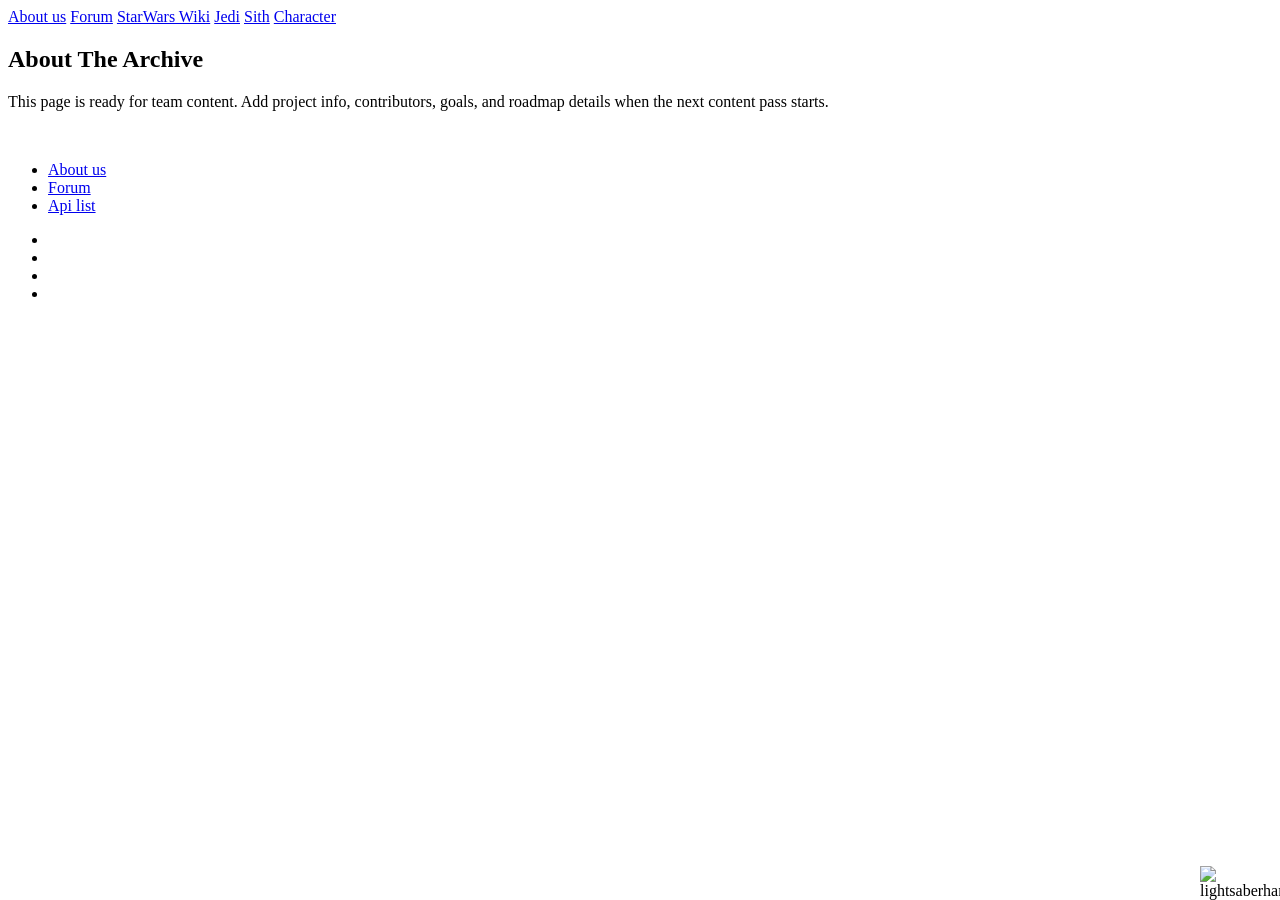
==== src/about.html @ dc3e7856 "footer added to all pages, styling almost done" ====
<!doctype html>
<html lang="en">
  <head>
    <meta charset="UTF-8" />
    <meta name="viewport" content="width=device-width, initial-scale=1.0" />
    <link rel="shortcut icon" href="../img/favicon.ico" type="image/x-icon" />
    <link rel="stylesheet" href="../css/theme.css" />
    <link rel="stylesheet" href="../css/page-shell.css" />
    <link rel="stylesheet" href="../css/lightsaber.css" />
    <script src="../javascript/starbackground.js" defer></script>
    <script src="../javascript/lightsaber.js" defer></script>
    <title>StarWars Wiki | About</title>
  </head>
  <body>
    <div id="stars"></div>
    <div class="noise"></div>
    <div id="saberdiv" class="saber-anchor">
      <div id="lightsaber"></div>
    </div>
    <main class="page">
      <header class="site-header">
        <nav class="site-nav" aria-label="Main navigation">
          <a href="about.html" class="about active">About us</a>
          <a href="forum.html" class="forum">Forum</a>
          <a href="../index.html" class="wiki">StarWars Wiki</a>
          <a href="jedi.html" class="jedi">Jedi</a>
          <a href="Sith.html" class="sith">Sith</a>
          <a href="character-of-the-day.html" class="character">Character</a>
        </nav>
      </header>

      <section class="shell-card">
        <h1>About The Archive</h1>
        <p>
          This page is ready for team content. Add project info, contributors,
          goals, and roadmap details when the next content pass starts.
        </p>
      </section>
    </main>
          <footer class="footerWrapper">
        <div class="footerMarks">
          <img src="img/Jedi-order.png" alt="">
          <img src="img/Imperial-mark.png" alt="">
        </div>
        <ul class="internalLinkWrapper">
          <li>  <a href="src/about.html" class="about">About us</a></li>
          <li>  <a href="src/forum.html" class="forum">Forum</a></li>
          <li>  <a href="src/apilinks.html" class="character">Api list</a></li>
        </ul>
        <ul class="socialLinkWrapper">
          <li><i class="fa-brands fa-tiktok"></i></li>
          <li><i class="fa-brands fa-instagram"></i></li>
          <li><i class="fa-brands fa-facebook"></i></li>
          <li><i class="fa-brands fa-reddit"></i></li>
        </ul>
      </footer>
  </body>
</html>
---- css/lightsaber.css ----
.saber-anchor{
  position: fixed;
  bottom: 0;
  right: 0;
  width: 5rem;
  height: 15rem;
  z-index: 10;
}

#lightsaber{
  position: absolute;
  bottom: 7rem;
  left: 50%;
  transform: translateX(-50%);
  width: 1rem;
  border-top-left-radius: 20px;
  border-top-right-radius: 20px;
  border-bottom-left-radius: 15px;
  border-bottom-right-radius: 15px;
background: #24CE24;
background: -moz-linear-gradient(left, #24CE24 0%, #1FB11F 44%, #24CE24 100%);
background: -webkit-linear-gradient(left, #24CE24 0%, #1FB11F 44%, #24CE24 100%);
background: linear-gradient(to right, #24CE24 0%, #1FB11F 44%, #24CE24 100%);
  z-index: 2;
}
#saberhandle{
  position: absolute;
  bottom: 0;
  right: 0;
  width: 5rem;
  z-index: 1;
}
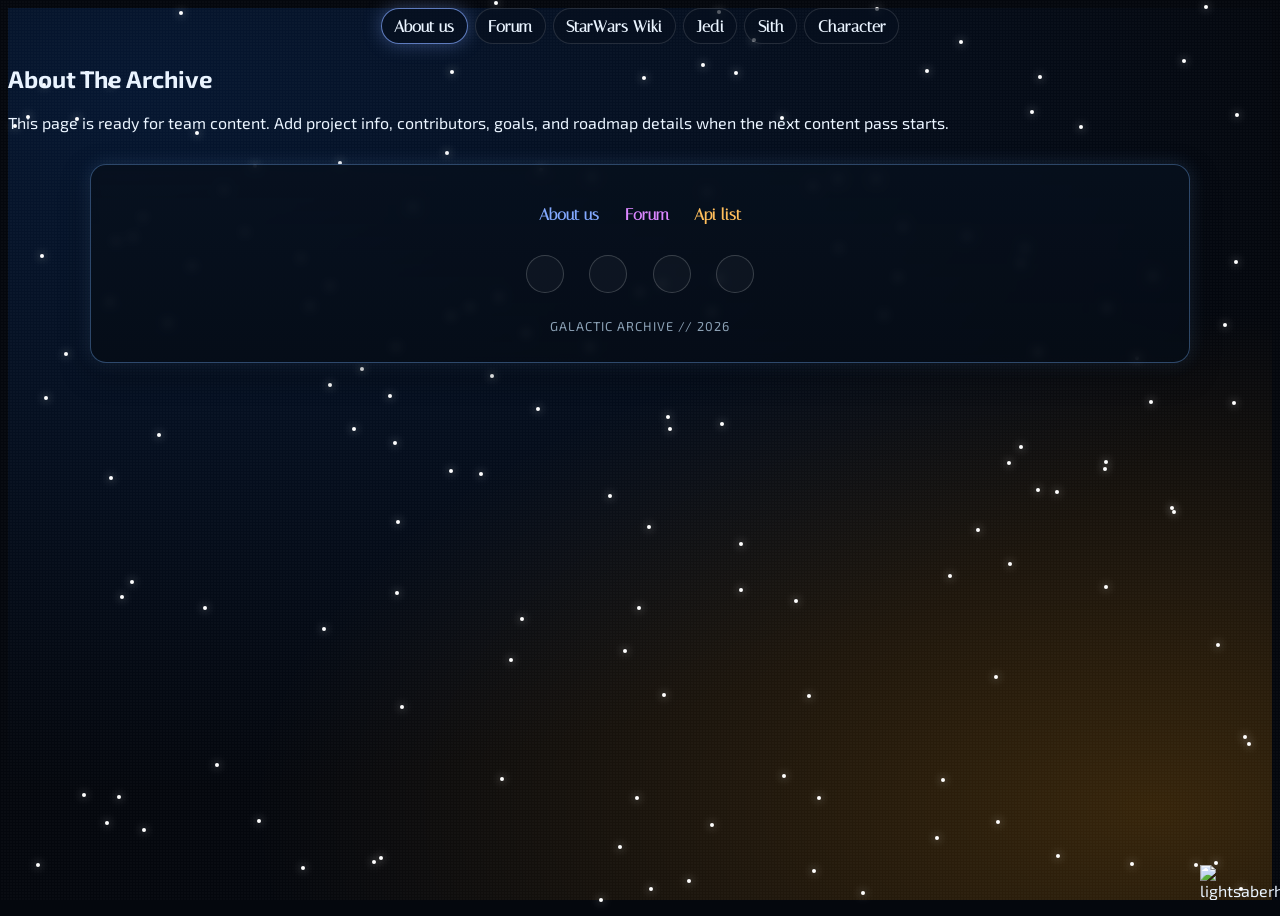
==== commit 769b23bb: "Merge branch 'main' of https://github.com/andi49/Starwars-wiki" ====
--- a/src/about.html
+++ b/src/about.html
@@ -9,6 +9,7 @@
     <link rel="stylesheet" href="../css/lightsaber.css" />
     <script src="../javascript/starbackground.js" defer></script>
     <script src="../javascript/lightsaber.js" defer></script>
+    <script src="https://kit.fontawesome.com/493314404e.js" crossorigin="anonymous"></script>
     <title>StarWars Wiki | About</title>
   </head>
   <body>
@@ -38,10 +39,6 @@
       </section>
     </main>
           <footer class="footerWrapper">
-        <div class="footerMarks">
-          <img src="img/Jedi-order.png" alt="">
-          <img src="img/Imperial-mark.png" alt="">
-        </div>
         <ul class="internalLinkWrapper">
           <li>  <a href="src/about.html" class="about">About us</a></li>
           <li>  <a href="src/forum.html" class="forum">Forum</a></li>
@@ -53,6 +50,7 @@
           <li><i class="fa-brands fa-facebook"></i></li>
           <li><i class="fa-brands fa-reddit"></i></li>
         </ul>
+        <p class="footerMeta">Galactic Archive // 2026</p>
       </footer>
   </body>
 </html>
--- a/css/theme.css
+++ b/css/theme.css
@@ -0,0 +1,296 @@
+@import url('https://fonts.googleapis.com/css2?family=Orbitron:wght@500;700&family=Exo+2:wght@400;600&display=swap');
+@import url('https://fonts.googleapis.com/css2?family=Italiana&display=swap');
+
+:root {
+  --ink: #eaf4ff;
+  --muted: #9bb2c7;
+  --accent: #ffd24d;
+  --accent-strong: #ffae00;
+  --panel: rgba(8, 17, 30, 0.82);
+  --line: rgba(122, 182, 255, 0.35);
+  --nav-about: #83a9ff;
+  --nav-forum: #db87ff;
+  --nav-wiki: #ffea86;
+  --nav-jedi: #92ff8c;
+  --nav-sith: #ff8f8f;
+  --nav-character: #ffbe5c;
+}
+
+* {
+  box-sizing: border-box;
+}
+
+html {
+  background-color: #04070d;
+}
+
+body {
+  min-height: 100vh;
+  color: var(--ink);
+  font-family: 'Exo 2', sans-serif;
+  overflow-x: hidden;
+  position: relative;
+  background:
+    radial-gradient(1200px 700px at 10% 10%, rgba(9, 52, 117, 0.35), transparent),
+    radial-gradient(900px 500px at 90% 90%, rgba(255, 153, 0, 0.2), transparent),
+    #04070d;
+  background-attachment: fixed;
+}
+
+#stars {
+  position: fixed;
+  inset: 0;
+  z-index: 0;
+  pointer-events: none;
+}
+
+.star {
+  position: absolute;
+  width: 4px;
+  height: 4px;
+  background-color: #fff;
+  border-radius: 20px;
+  box-shadow: 0 0 10px rgba(255, 255, 255, 0.75);
+  animation: glowing 2s infinite alternate ease-in-out;
+}
+
+.noise {
+  position: fixed;
+  inset: 0;
+  pointer-events: none;
+  opacity: 0.12;
+  background-image: radial-gradient(circle at 2px 2px, rgba(255, 255, 255, 0.2) 1px, transparent 0);
+  background-size: 3px 3px;
+  z-index: 1;
+}
+
+header,
+main,
+footer,
+.saber-anchor {
+  position: relative;
+  z-index: 2;
+}
+
+.site-nav,
+.nav-links {
+  display: flex;
+  flex-wrap: wrap;
+  justify-content: center;
+  gap: 0.45rem;
+  
+}
+
+.site-nav a,
+.nav-links a {
+  text-decoration: none;
+  color: var(--ink);
+  border: 1px solid rgba(255, 255, 255, 0.12);
+  background: rgba(6, 15, 30, 0.68);
+  padding: 0.48rem 0.78rem;
+  border-radius: 999px;
+  transition: transform 180ms ease, box-shadow 180ms ease, border-color 180ms ease;
+}
+
+.about { color: var(--nav-about);
+  font-family: "Italiana", sans-serif;
+  font-weight: 700;
+  font-style: normal; 
+}
+.forum { color: var(--nav-forum);  
+  font-family: "Italiana", sans-serif;
+  font-weight: 700;
+  font-style: normal;
+}
+.wiki { color: var(--nav-wiki);
+  font-family: "Italiana", sans-serif;
+  font-weight: 700;
+  font-style: normal; 
+}
+.jedi { color: var(--nav-jedi);
+  font-family: "Italiana", sans-serif;
+  font-weight: 700;
+  font-style: normal; 
+}
+.sith { color: var(--nav-sith);
+  font-family: "Italiana", sans-serif;
+  font-weight: 700;
+  font-style: normal;
+}
+.character { color: var(--nav-character);
+  font-family: "Italiana", sans-serif;
+  font-weight: 700;
+  font-style: normal;  
+}
+
+.site-nav a:hover,
+.nav-links a:hover {
+  transform: translateY(-2px);
+}
+
+.about:hover {
+  border-color: rgba(131, 169, 255, 0.7);
+  box-shadow: 0 0 18px rgba(131, 169, 255, 0.35);
+}
+
+.forum:hover {
+  border-color: rgba(219, 135, 255, 0.7);
+  box-shadow: 0 0 18px rgba(219, 135, 255, 0.35);
+}
+
+.wiki:hover {
+  border-color: rgba(255, 234, 134, 0.75);
+  box-shadow: 0 0 18px rgba(255, 234, 134, 0.35);
+}
+
+.jedi:hover {
+  border-color: rgba(146, 255, 140, 0.75);
+  box-shadow: 0 0 18px rgba(146, 255, 140, 0.35);
+}
+
+.sith:hover {
+  border-color: rgba(255, 143, 143, 0.75);
+  box-shadow: 0 0 18px rgba(255, 143, 143, 0.35);
+}
+
+.character:hover {
+  border-color: rgba(255, 190, 92, 0.75);
+  box-shadow: 0 0 18px rgba(255, 190, 92, 0.35);
+}
+
+.site-nav .character.active {
+  border-color: rgba(255, 210, 77, 0.55);
+  box-shadow: 0 0 22px rgba(255, 174, 0, 0.26);
+}
+
+.site-nav .about.active {
+  border-color: rgba(131, 169, 255, 0.7);
+  box-shadow: 0 0 18px rgba(131, 169, 255, 0.35);
+}
+
+.site-nav .forum.active {
+  border-color: rgba(219, 135, 255, 0.7);
+  box-shadow: 0 0 18px rgba(219, 135, 255, 0.35);
+}
+
+
+.site-nav .wiki.active {
+  border-color: rgba(255, 234, 134, 0.75);
+  box-shadow: 0 0 18px rgba(255, 234, 134, 0.35);
+}
+
+.site-nav .jedi.active {
+  border-color: rgba(146, 255, 140, 0.75);
+  box-shadow: 0 0 18px rgba(146, 255, 140, 0.35);
+}
+
+.site-nav .sith.active {
+  border-color: rgba(255, 143, 143, 0.75);
+  box-shadow: 0 0 18px rgba(255, 143, 143, 0.35);
+}
+
+@keyframes glowing {
+  0% {
+    opacity: 0.35;
+    transform: scale(0.8);
+  }
+  100% {
+    opacity: 0.9;
+    transform: scale(1.35);
+  }
+}
+
+
+/* FOOTER */
+
+.footerWrapper,
+footer {
+  width: min(1100px, 92%);
+  margin: 2rem auto 1rem;
+  padding: 1rem 1.2rem;
+  border: 1px solid var(--line);
+  border-radius: 16px;
+  background: linear-gradient(180deg, rgba(7, 16, 29, 0.88), rgba(5, 12, 22, 0.82));
+  box-shadow: 0 10px 30px rgba(0, 0, 0, 0.35), 0 0 18px rgba(122, 182, 255, 0.18);
+  backdrop-filter: blur(5px);
+  justify-content: center;
+  justify-self: center;
+}
+
+.socialLinkWrapper,
+.internalLinkWrapper {
+  display: flex;
+  justify-content: center;
+  align-items: center;
+  gap: clamp(0.8rem, 3vw, 1.6rem);
+  padding: 0.4rem 0;
+}
+
+.socialLinkWrapper {
+  font-size: 1.15rem;
+}
+
+.internalLinkWrapper {
+  flex-wrap: wrap;
+  font-size: 1rem;
+}
+
+.socialLinkWrapper li,
+.internalLinkWrapper li {
+  list-style: none;
+}
+
+.internalLinkWrapper a,
+.socialLinkWrapper a {
+  text-decoration: none;
+}
+
+.socialLinkWrapper li {
+  width: 38px;
+  height: 38px;
+  display: grid;
+  place-items: center;
+  border: 1px solid rgba(255, 255, 255, 0.18);
+  border-radius: 999px;
+  background: rgba(255, 255, 255, 0.03);
+  transition: transform 150ms ease, box-shadow 150ms ease, border-color 150ms ease;
+}
+
+.socialLinkWrapper li:hover {
+  transform: translateY(-2px);
+  border-color: rgba(255, 210, 77, 0.5);
+  box-shadow: 0 0 14px rgba(255, 210, 77, 0.22);
+}
+
+.footerMeta {
+  margin-top: 0.35rem;
+  text-align: center;
+  font-size: 0.8rem;
+  letter-spacing: 0.08em;
+  text-transform: uppercase;
+  color: var(--muted);
+  opacity: 0.9;
+}
+
+@media (max-width: 700px) {
+  .footerWrapper,
+  footer {
+    padding: 0.9rem;
+  }
+}
+
+.fa-tiktok{
+    color: white;
+}
+
+.fa-instagram{
+    color: #833ab4;
+}
+
+.fa-facebook{
+    color: blue;
+}
+
+.fa-reddit{
+    color: orangered;
+}
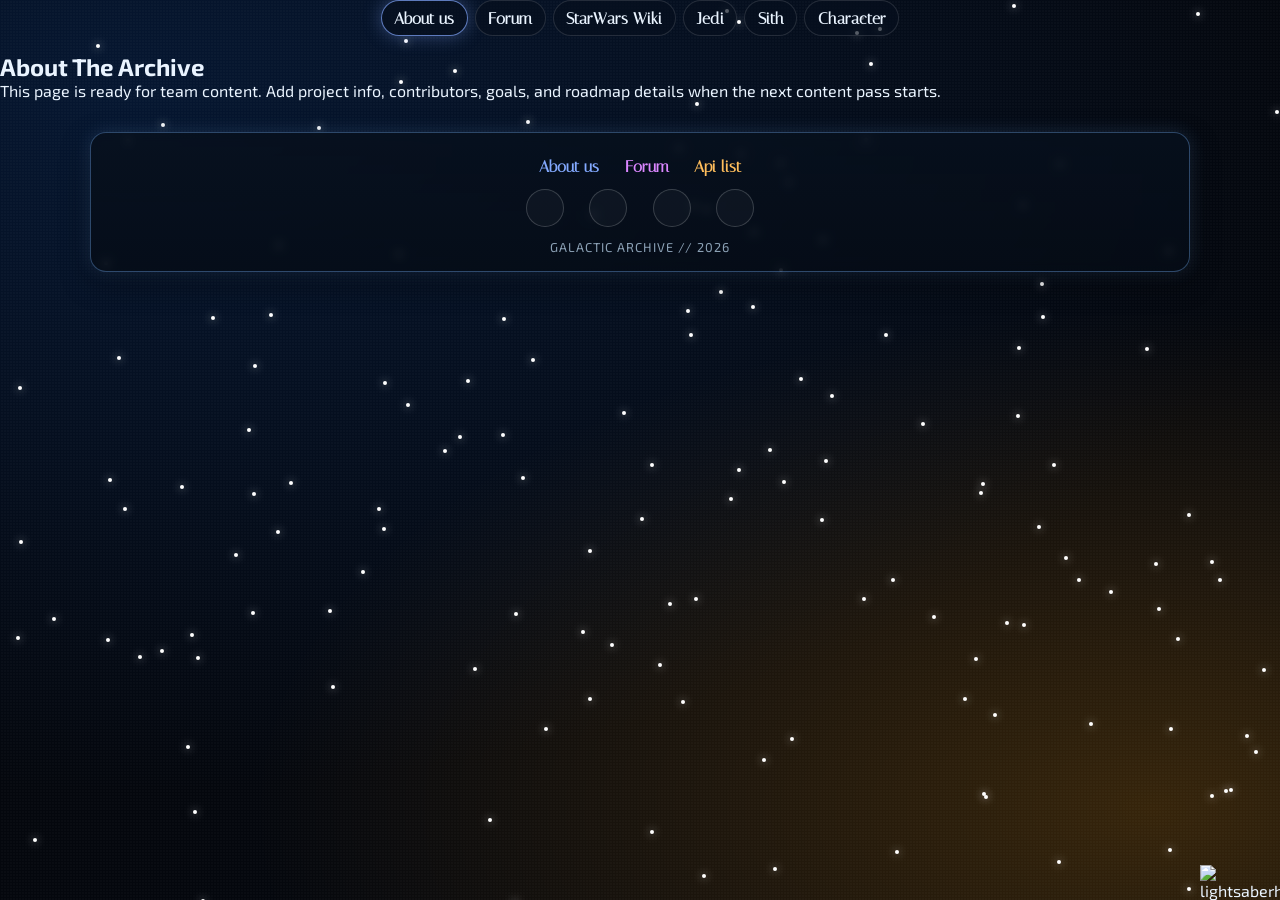
==== commit 3264d5a4: "Försöker fixa starfigher logo" ====
--- a/src/about.html
+++ b/src/about.html
@@ -20,6 +20,9 @@
     </div>
     <main class="page">
       <header class="site-header">
+           <button class="menu-toggle">
+            <img src="../img/starfighter.png" alt="" class="imgStarfighter">
+          </button>
         <nav class="site-nav" aria-label="Main navigation">
           <a href="about.html" class="about active">About us</a>
           <a href="forum.html" class="forum">Forum</a>
@@ -53,4 +56,5 @@
         <p class="footerMeta">Galactic Archive // 2026</p>
       </footer>
   </body>
+  <script type="module" src="../javascript/navbar.js"></script>
 </html>
--- a/css/theme.css
+++ b/css/theme.css
@@ -18,6 +18,8 @@
 
 * {
   box-sizing: border-box;
+  margin: 0;
+  padding: 0;
 }
 
 html {
@@ -25,6 +27,8 @@
 }
 
 body {
+  margin: 0;
+  padding: 0;
   min-height: 100vh;
   color: var(--ink);
   font-family: 'Exo 2', sans-serif;
@@ -53,6 +57,9 @@
   box-shadow: 0 0 10px rgba(255, 255, 255, 0.75);
   animation: glowing 2s infinite alternate ease-in-out;
 }
+.site-header {
+    margin-bottom: 1rem;
+}
 
 .noise {
   position: fixed;
@@ -72,14 +79,59 @@
   z-index: 2;
 }
 
+/* NAVBAR */
 .site-nav,
 .nav-links {
   display: flex;
   flex-wrap: wrap;
   justify-content: center;
   gap: 0.45rem;
+}
+
+.menu-toggle{
+  display: none;
+}
+
+@media (max-width: 800px){
+
+  .menu-toggle{
+    display: block;
+  }
+
+  .site-nav {
+    display: none;
   
-}
+  }
+
+  .site-nav.active {
+   display: flex;
+  flex-direction: column;
+  position: absolute;
+  top: 60px;
+  right: 0;      
+  width: 150px;  
+  text-align: center;
+  gap: 5px;
+background:
+    radial-gradient(1200px 700px at 10% 10%, rgba(9, 52, 117, 0.35), transparent),
+    radial-gradient(900px 500px at 90% 90%, rgba(255, 153, 0, 0.2), transparent),
+    #04070d;
+  }
+
+  .imgStarfighter{
+  display: flex;  
+  position: absolute;
+  right: 0;  
+  transform: rotate(-90deg);
+}
+
+.imgStarfighter.active{
+     transform: rotate(180deg);
+}
+
+
+}
+
 
 .site-nav a,
 .nav-links a {
@@ -277,6 +329,7 @@
   footer {
     padding: 0.9rem;
   }
+
 }
 
 .fa-tiktok{
@@ -293,4 +346,12 @@
 
 .fa-reddit{
     color: orangered;
+}
+
+@view-transition{
+    navigation: auto;   
+}
+::view-transition-group(*):not(site-header){
+  animation: normal;
+  animation-duration: 1s;
 }
--- a/css/lightsaber.css
+++ b/css/lightsaber.css
@@ -8,6 +8,22 @@
 }
 
 #lightsaber{
+  position: absolute;
+  bottom: 7rem;
+  left: 50%;
+  transform: translateX(-50%);
+  width: 1rem;
+  border-top-left-radius: 20px;
+  border-top-right-radius: 20px;
+  border-bottom-left-radius: 15px;
+  border-bottom-right-radius: 15px;
+background: #CE5937;
+/* background: -moz-linear-gradient(left, #CE5937 0%, #954028 50%, #CE5937 100%);
+background: -webkit-linear-gradient(left, #CE5937 0%, #954028 50%, #CE5937 100%);
+background: linear-gradient(to right, #CE5937 0%, #954028 50%, #CE5937 100%); */
+  z-index: 2;
+}
+#sithlightsaber{
   position: absolute;
   bottom: 7rem;
   left: 50%;
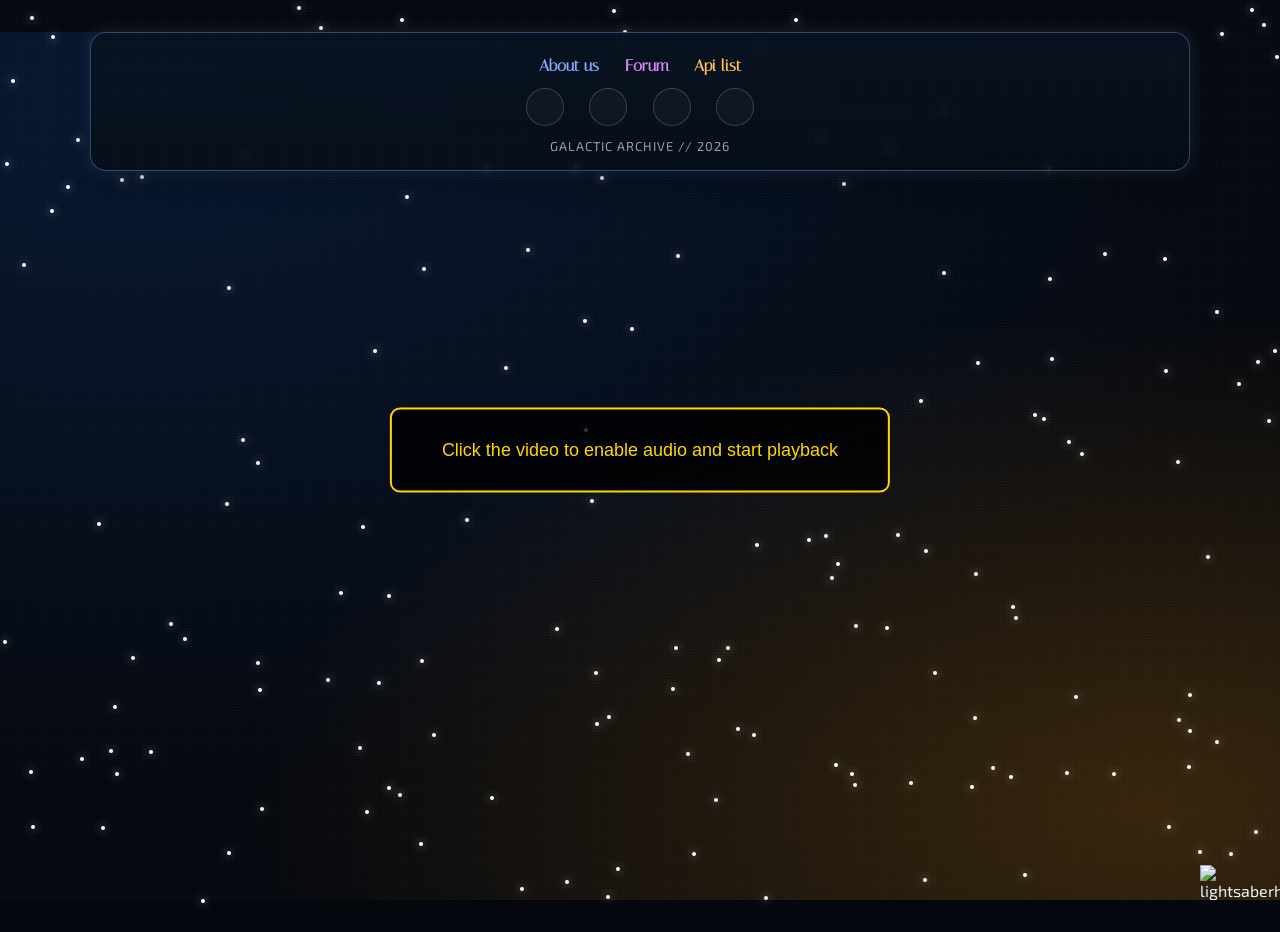
==== commit 0ba5c4b5: "added a intro video to the about me page. Added permission messsage if user needs to enable that" ====
--- a/src/about.html
+++ b/src/about.html
@@ -7,12 +7,15 @@
     <link rel="stylesheet" href="../css/theme.css" />
     <link rel="stylesheet" href="../css/page-shell.css" />
     <link rel="stylesheet" href="../css/lightsaber.css" />
+    <link rel="stylesheet" href="../css/about.css" />
     <script src="../javascript/starbackground.js" defer></script>
     <script src="../javascript/lightsaber.js" defer></script>
+    <script src="../javascript/intro.js" defer></script>
     <script src="https://kit.fontawesome.com/493314404e.js" crossorigin="anonymous"></script>
     <title>StarWars Wiki | About</title>
   </head>
   <body>
+    <video src="../img/Intro.mp4" id="intro" class="hideIntro"></video>
     <div id="stars"></div>
     <div class="noise"></div>
     <div id="saberdiv" class="saber-anchor">
--- a/css/theme.css
+++ b/css/theme.css
@@ -71,17 +71,22 @@
   z-index: 1;
 }
 
+
+
 header,
 main,
 footer,
 .saber-anchor {
   position: relative;
-  z-index: 2;
-}
+  /* z-index: 2; */
+}
+
+
 
 /* NAVBAR */
 .site-nav,
 .nav-links {
+   z-index: 1000;
   display: flex;
   flex-wrap: wrap;
   justify-content: center;
@@ -96,14 +101,21 @@
 
   .menu-toggle{
     display: block;
+    background: none;
+	
+  }
+
+  nav{
+    z-index: 10;
   }
 
   .site-nav {
     display: none;
-  
+    z-index: 100;
   }
 
   .site-nav.active {
+    z-index: 10000;
    display: flex;
   flex-direction: column;
   position: absolute;
@@ -112,7 +124,7 @@
   width: 150px;  
   text-align: center;
   gap: 5px;
-background:
+  background:
     radial-gradient(1200px 700px at 10% 10%, rgba(9, 52, 117, 0.35), transparent),
     radial-gradient(900px 500px at 90% 90%, rgba(255, 153, 0, 0.2), transparent),
     #04070d;
--- a/css/about.css
+++ b/css/about.css
@@ -0,0 +1,67 @@
+
+
+
+/* About page - Intro video styling */
+
+#intro.hideIntro {
+    display: none;
+}
+
+
+.page.hideContent {
+    display: none;
+}
+
+#intro.showIntro {
+    display: block;
+    position: fixed;
+    top: 0;
+    left: 0;
+    width: 100%;
+    height: 100%;
+    z-index: 1000;
+    object-fit: cover;
+    cursor: pointer;
+}
+
+/* Permission message styling */
+.permission-message {
+    position: fixed;
+    top: 50%;
+    left: 50%;
+    transform: translate(-50%, -50%);
+    z-index: 1001;
+    background-color: rgba(0, 0, 0, 0.8);
+    padding: 30px 50px;
+    border: 2px solid #FFD700;
+    border-radius: 10px;
+    color: #FFD700;
+    font-family: 'Arial', sans-serif;
+    font-size: 18px;
+    text-align: center;
+    animation: pulse 2s infinite;
+}
+
+@keyframes pulse {
+    0%, 100% {
+        opacity: 1;
+    }
+    50% {
+        opacity: 0.7;
+    }
+}
+
+/* Fade in animation for content after video */
+@keyframes fadeInContent {
+    from {
+        opacity: 0;
+    }
+
+    to {
+        opacity: 1;
+    }
+}
+
+.page.showContent {
+    animation: fadeInContent 1s ease-in;
+}
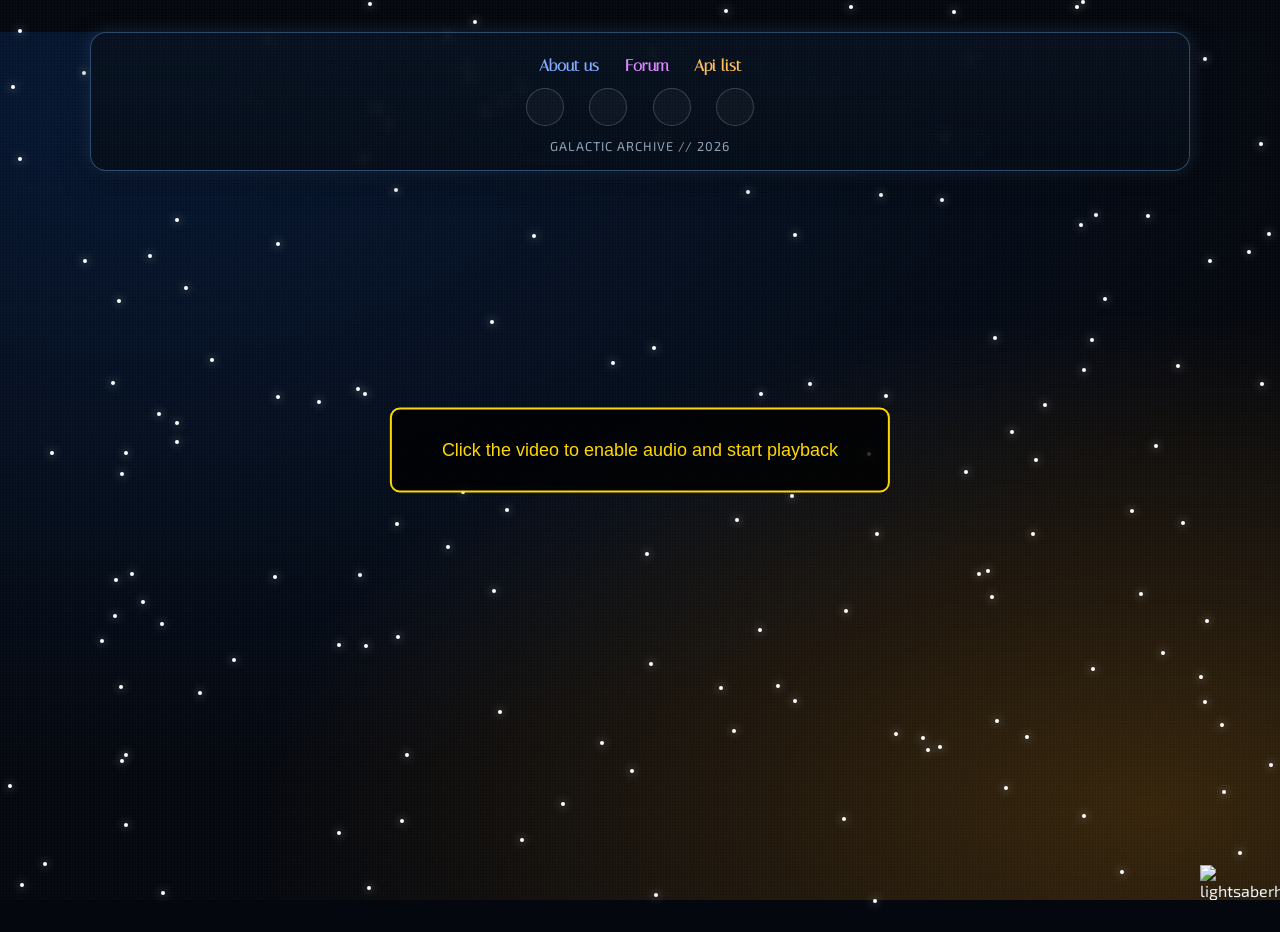
==== commit 8d6cd6e4: "Merge branch 'main' of https://github.com/andi49/Starwars-wiki" ====
--- a/src/about.html
+++ b/src/about.html
@@ -46,9 +46,9 @@
     </main>
           <footer class="footerWrapper">
         <ul class="internalLinkWrapper">
-          <li>  <a href="src/about.html" class="about">About us</a></li>
-          <li>  <a href="src/forum.html" class="forum">Forum</a></li>
-          <li>  <a href="src/apilinks.html" class="character">Api list</a></li>
+          <li>  <a href="../src/about.html" class="about">About us</a></li>
+          <li>  <a href="../src/forum.html" class="forum">Forum</a></li>
+          <li>  <a href="../src/apilinks.html" class="character">Api list</a></li>
         </ul>
         <ul class="socialLinkWrapper">
           <li><i class="fa-brands fa-tiktok"></i></li>
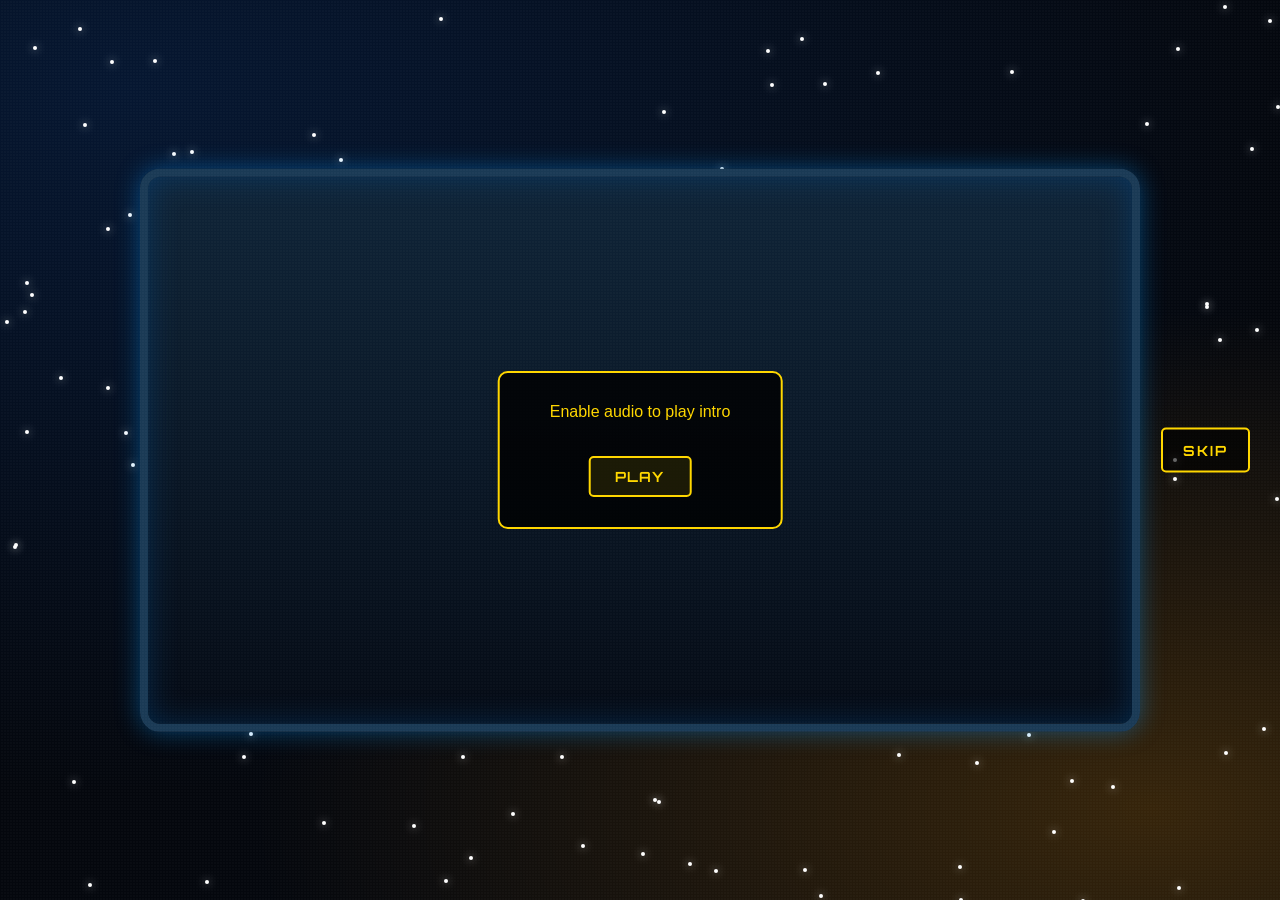
==== commit 1f96d619: "Merge branch 'main' of https://github.com/andi49/Starwars-wiki" ====
--- a/src/about.html
+++ b/src/about.html
@@ -15,15 +15,16 @@
     <title>StarWars Wiki | About</title>
   </head>
   <body>
-    <video src="../img/Intro.mp4" id="intro" class="hideIntro"></video>
-    <div id="stars"></div>
+    <div id="stars">
+      <video src="../img/Intro.mp4" id="intro" class="hideIntro"></video>
+    </div>
     <div class="noise"></div>
     <div id="saberdiv" class="saber-anchor">
       <div id="lightsaber"></div>
     </div>
     <main class="page">
       <header class="site-header">
-           <button class="menu-toggle">
+            <button class="menu-toggle">
             <img src="../img/starfighter.png" alt="" class="imgStarfighter">
           </button>
         <nav class="site-nav" aria-label="Main navigation">
@@ -36,19 +37,77 @@
         </nav>
       </header>
 
-      <section class="shell-card">
-        <h1>About The Archive</h1>
+      <section class="intro-message">
+        <h2>THE GALACTIC ARCHIVES</h2>
         <p>
-          This page is ready for team content. Add project info, contributors,
-          goals, and roadmap details when the next content pass starts.
+          An age of knowledge and discovery unfolds across the vast cosmos. In a time when information has been scattered across forgotten databases and lost databanks, a group of dedicated explorers has undertaken a perilous quest.
+        </p>
+        <p>
+          They have ventured into the shadows of the Empire's own archives, diving deep into corrupted servers and ancient harddrives, piecing together fragments of a grand history. Here at the STAR WARS WIKI, they present to you the fruits of their expedition: THE GALACTIC ARCHIVES.
+        </p>
+      </section>
+
+      <section class="about-project">
+        <h2>About The Project</h2>
+        <p>
+          The Star Wars Wiki is an interactive database that aggregates information from multiple APIs to provide comprehensive data about characters, starships, vehicles, and civilizations across the Star Wars universe. Our mission is to collect, organize, and present this vast wealth of knowledge in an intuitive and visually stunning interface.
+        </p>
+        <p>
+          By combining powerful APIs with modern web technologies, we've created a unified platform where fans and researchers can explore and discover the rich lore of the galaxy.
+        </p>
+      </section>
+
+      <section class="our-team">
+        <h2>Our Team</h2>
+        <div class="team-container">
+          <div class="team-member">
+            <h3>The Archivists</h3>
+            <ul class="member-list">
+              <li><span class="role">Documentarian</span> Davek</li>
+              <li><span class="role">Investigator</span> Izar</li>
+              <li><span class="role">Archivist</span> Andara</li>
+              <li><span class="role">Curator</span> Charis</li>
+            </ul>
+            <p>Four dedicated members working to bring knowledge to the galaxy</p>
+          </div>
+          <div class="team-member expedition">
+            <h3>On Expedition</h3>
+            <ul class="member-list">
+              <li><span class="role">Seeker</span> Selmara</li>
+              <li><span class="role">Discoverer</span> Devan</li>
+              <li><span class="role">Specialist</span> Syde'ar</li>
+            </ul>
+            <p>Three members on classified missions retrieving secret Imperial records. Status: Lost contact (but we're working on it!)</p>
+          </div>
+        </div>
+      </section>
+
+      <section class="our-goals">
+        <h2>Our Goals</h2>
+        <ul class="goals-list">
+          <li>Make knowledge accessible to every soul in the galaxy</li>
+          <li>Aggregate and organize Star Wars data from multiple sources</li>
+          <li>Create an interactive, visually stunning platform</li>
+          <li>Continuously discover and update information about new worlds, species, and civilizations</li>
+          <li>Build a community where fans can share and explore together</li>
+        </ul>
+      </section>
+
+      <section class="contribute">
+        <h2>Help Us Expand The Archives</h2>
+        <p>
+          New places are discovered everyday. If you possess knowledge that could aid this great library of truth, we call upon YOU. Send us your discoveries and help illuminate the vast galaxy.
+        </p>
+        <p>
+          <a href="forum.html" class="cta-link">Send us a message →</a>
         </p>
       </section>
     </main>
           <footer class="footerWrapper">
         <ul class="internalLinkWrapper">
-          <li>  <a href="../src/about.html" class="about">About us</a></li>
-          <li>  <a href="../src/forum.html" class="forum">Forum</a></li>
-          <li>  <a href="../src/apilinks.html" class="character">Api list</a></li>
+          <li>  <a href="about.html" class="about">About us</a></li>
+          <li>  <a href="forum.html" class="forum">Forum</a></li>
+          <li>  <a href="apilinks.html" class="character">Api list</a></li>
         </ul>
         <ul class="socialLinkWrapper">
           <li><i class="fa-brands fa-tiktok"></i></li>
--- a/css/about.css
+++ b/css/about.css
@@ -9,19 +9,52 @@
 
 
 .page.hideContent {
+    display: none;
+}
+
+/* Hide footer when video is playing */
+.page.hideContent ~ .footerWrapper {
+    display: none;
+}
+
+/* Hide lightsaber when video is playing */
+.page.hideContent ~ #saberdiv {
     display: none;
 }
 
 #intro.showIntro {
     display: block;
     position: fixed;
-    top: 0;
-    left: 0;
-    width: 100%;
-    height: 100%;
+    top: 50%;
+    left: 50%;
+    transform: translate(-50%, -50%);
+    width: 90%;
+    max-width: 1000px;
+    height: auto;
+    aspect-ratio: 16 / 9;
     z-index: 1000;
-    object-fit: cover;
+    object-fit: contain;
+    background: linear-gradient(#0f2438, #050b15);
+    border: 8px solid #1a3a55;
+    border-radius: 20px;
+    box-shadow: 0 0 25px rgba(0, 150, 255, 0.4), inset 0 0 30px rgba(0, 80, 150, 0.4);
     cursor: pointer;
+}
+
+/* Slide out animation for video */
+#intro.slideOut {
+    animation: slideOutVideo 0.8s ease-in forwards;
+}
+
+@keyframes slideOutVideo {
+    from {
+        opacity: 1;
+        transform: translate(-50%, -50%) scale(1);
+    }
+    to {
+        opacity: 0;
+        transform: translate(-150%, -50%) scale(0.9);
+    }
 }
 
 /* Permission message styling */
@@ -42,6 +75,36 @@
     animation: pulse 2s infinite;
 }
 
+.permission-message p {
+    margin-bottom: 20px;
+    font-size: 16px;
+}
+
+.permission-play-btn {
+    padding: 10px 25px;
+    background-color: rgba(255, 215, 0, 0.1);
+    border: 2px solid #FFD700;
+    border-radius: 5px;
+    color: #FFD700;
+    font-family: 'Orbitron', sans-serif;
+    font-size: 14px;
+    font-weight: bold;
+    cursor: pointer;
+    transition: all 0.3s ease;
+    letter-spacing: 1px;
+    margin-top: 15px;
+}
+
+.permission-play-btn:hover {
+    background-color: rgba(255, 215, 0, 0.2);
+    box-shadow: 0 0 15px rgba(255, 215, 0, 0.6);
+    transform: scale(1.05);
+}
+
+.permission-play-btn:active {
+    transform: scale(0.95);
+}
+
 @keyframes pulse {
     0%, 100% {
         opacity: 1;
@@ -64,4 +127,334 @@
 
 .page.showContent {
     animation: fadeInContent 1s ease-in;
+}
+
+/* Skip button styling */
+.skip-btn {
+    position: fixed;
+    right: 30px;
+    top: 50%;
+    transform: translateY(-50%);
+    z-index: 1002;
+    padding: 12px 20px;
+    background-color: rgba(0, 0, 0, 0.6);
+    border: 2px solid #FFD700;
+    border-radius: 5px;
+    color: #FFD700;
+    font-family: 'Orbitron', sans-serif;
+    font-size: 14px;
+    font-weight: bold;
+    letter-spacing: 2px;
+    cursor: pointer;
+    opacity: 0;
+    animation: fadeInSkipBtn 0.5s ease-in forwards;
+    animation-delay: 3s;
+    transition: all 0.3s ease;
+}
+
+.skip-btn:hover {
+    background-color: rgba(255, 215, 0, 0.1);
+    box-shadow: 0 0 15px rgba(255, 215, 0, 0.6);
+    transform: translateY(-50%) scale(1.05);
+}
+
+.skip-btn:active {
+    transform: translateY(-50%) scale(0.95);
+}
+
+@keyframes fadeInSkipBtn {
+    from {
+        opacity: 0;
+    }
+    to {
+        opacity: 1;
+    }
+}
+
+/* About page content sections */
+
+.intro-message {
+    background: linear-gradient(135deg, rgba(15, 36, 56, 0.8), rgba(5, 11, 21, 0.8));
+    border: 2px solid rgba(255, 215, 0, 0.3);
+    border-radius: 10px;
+    padding: 40px;
+    margin: 40px 0;
+    box-shadow: 0 0 20px rgba(0, 150, 255, 0.2);
+}
+
+.intro-message h2 {
+    color: #FFD700;
+    font-family: 'Orbitron', sans-serif;
+    font-size: 28px;
+    margin-bottom: 20px;
+    text-align: center;
+    letter-spacing: 3px;
+}
+
+.intro-message p {
+    color: #cce7ff;
+    font-size: 16px;
+    line-height: 1.8;
+    margin-bottom: 15px
+}
+
+.about-project, .our-team, .our-goals, .contribute {
+    margin: 40px 0;
+    padding: 30px;
+    border-radius: 8px;
+    background: rgba(15, 36, 56, 0.5);
+}
+
+.about-project h2, .our-team h2, .our-goals h2, .contribute h2 {
+    color: #FFD700;
+    font-family: 'Orbitron', sans-serif;
+    font-size: 24px;
+    margin-bottom: 20px;
+    letter-spacing: 2px;
+}
+
+.about-project p {
+    color: #cce7ff;
+    font-size: 16px;
+    line-height: 1.8;
+    margin-bottom: 15px;
+}
+
+.team-container {
+    display: grid;
+    grid-template-columns: 1fr 1fr;
+    gap: 20px;
+    margin-top: 20px;
+}
+
+.team-member {
+    background: linear-gradient(135deg, rgba(0, 120, 255, 0.1), rgba(0, 80, 150, 0.1));
+    border: 2px solid rgba(42, 164, 255, 0.4);
+    border-radius: 8px;
+    padding: 20px;
+    text-align: center;
+}
+
+.team-member.expedition {
+    border-color: rgba(255, 215, 0, 0.4);
+    background: linear-gradient(135deg, rgba(255, 215, 0, 0.05), rgba(255, 150, 0, 0.05));
+}
+
+.team-member h3 {
+    color: #2aa4ff;
+    font-family: 'Orbitron', sans-serif;
+    font-size: 18px;
+    margin-bottom: 10px;
+}
+
+.team-member.expedition h3 {
+    color: #FFD700;
+}
+
+.team-member p {
+    color: #cce7ff;
+    font-size: 14px;
+    line-height: 1.6;
+}
+
+.member-list {
+    list-style: none;
+    padding: 15px 0;
+    margin: 15px 0;
+    border-top: 1px solid rgba(255, 215, 0, 0.2);
+    border-bottom: 1px solid rgba(255, 215, 0, 0.2);
+}
+
+.member-list li {
+    color: #cce7ff;
+    font-size: 15px;
+    padding: 8px 0;
+    font-family: 'Space Mono', monospace;
+    letter-spacing: 0.5px;
+}
+
+.member-list .role {
+    color: #FFD700;
+    font-family: 'Orbitron', sans-serif;
+    font-size: 13px;
+    font-weight: bold;
+    letter-spacing: 1px;
+    margin-right: 8px;
+    padding: 2px 8px;
+    background: rgba(255, 215, 0, 0.1);
+    border-radius: 3px;
+}
+
+.team-member.expedition .member-list .role {
+    color: #FFD700;
+    background: rgba(255, 215, 0, 0.15);
+}
+
+.goals-list {
+    list-style: none;
+    padding: 0;
+    color: #cce7ff;
+}
+
+.goals-list li {
+    padding: 12px 0;
+    padding-left: 30px;
+    position: relative;
+    font-size: 16px;
+    line-height: 1.6;
+}
+
+.goals-list li:before {
+    content: "▸";
+    position: absolute;
+    left: 0;
+    color: #FFD700;
+    font-size: 18px;
+}
+
+.contribute {
+    text-align: center;
+    border: 2px solid rgba(255, 215, 0, 0.3);
+}
+
+.contribute p {
+    color: #cce7ff;
+    font-size: 16px;
+    margin-bottom: 15px;
+}
+
+.cta-link {
+    display: inline-block;
+    color: #FFD700;
+    text-decoration: none;
+    font-family: 'Orbitron', sans-serif;
+    font-size: 16px;
+    font-weight: bold;
+    letter-spacing: 1px;
+    padding: 10px 25px;
+    border: 2px solid #FFD700;
+    border-radius: 5px;
+    margin-top: 10px;
+    transition: all 0.3s ease;
+}
+
+.cta-link:hover {
+    background-color: rgba(255, 215, 0, 0.1);
+    box-shadow: 0 0 15px rgba(255, 215, 0, 0.6);
+    transform: scale(1.05);
+}
+
+/* Mobile responsive for about sections */
+@media (max-width: 768px) {
+    .intro-message, .about-project, .our-team, .our-goals, .contribute {
+        padding: 20px;
+        margin: 20px 0;
+    }
+
+    .team-container {
+        grid-template-columns: 1fr;
+    }
+
+    .intro-message h2, .about-project h2, .our-team h2, .our-goals h2, .contribute h2 {
+        font-size: 20px;
+    }
+}
+
+/* Mobile Responsive Design - Video and Controls */
+@media (max-width: 768px) {
+    #intro.showIntro {
+        width: 95%;
+        max-width: none;
+        border-width: 6px;
+    }
+
+    .skip-btn {
+        right: 15px;
+        bottom: 20px;
+        top: auto;
+        transform: translateY(0);
+        padding: 10px 15px;
+        font-size: 12px;
+        animation-delay: 2s;
+    }
+
+    .skip-btn:hover {
+        transform: scale(1.05);
+    }
+
+    .skip-btn:active {
+        transform: scale(0.95);
+    }
+
+    .permission-message {
+        width: 90%;
+        max-width: 500px;
+        padding: 25px 30px;
+        font-size: 16px;
+    }
+
+    .permission-message p {
+        font-size: 14px;
+    }
+
+    .permission-play-btn {
+        padding: 10px 20px;
+        font-size: 13px;
+    }
+}
+
+@media (max-width: 480px) {
+    #intro.showIntro {
+        width: 98%;
+        border-width: 4px;
+    }
+
+    .skip-btn {
+        right: 10px;
+        bottom: 15px;
+        padding: 8px 12px;
+        font-size: 11px;
+    }
+
+    .permission-message {
+        width: 95%;
+        padding: 20px 20px;
+        font-size: 14px;
+    }
+
+    .permission-message p {
+        font-size: 13px;
+        margin-bottom: 15px;
+    }
+
+    .permission-play-btn {
+        padding: 8px 16px;
+        font-size: 12px;
+    }
+}
+    letter-spacing: 2px;
+    cursor: pointer;
+    opacity: 0;
+    animation: fadeInSkipBtn 0.5s ease-in forwards;
+    animation-delay: 3s;
+    transition: all 0.3s ease;
+}
+
+.skip-btn:hover {
+    background-color: rgba(255, 215, 0, 0.1);
+    box-shadow: 0 0 15px rgba(255, 215, 0, 0.6);
+    transform: translateY(-50%) scale(1.05);
+}
+
+.skip-btn:active {
+    transform: translateY(-50%) scale(0.95);
+}
+
+@keyframes fadeInSkipBtn {
+    from {
+        opacity: 0;
+    }
+    to {
+        opacity: 1;
+    }
 }
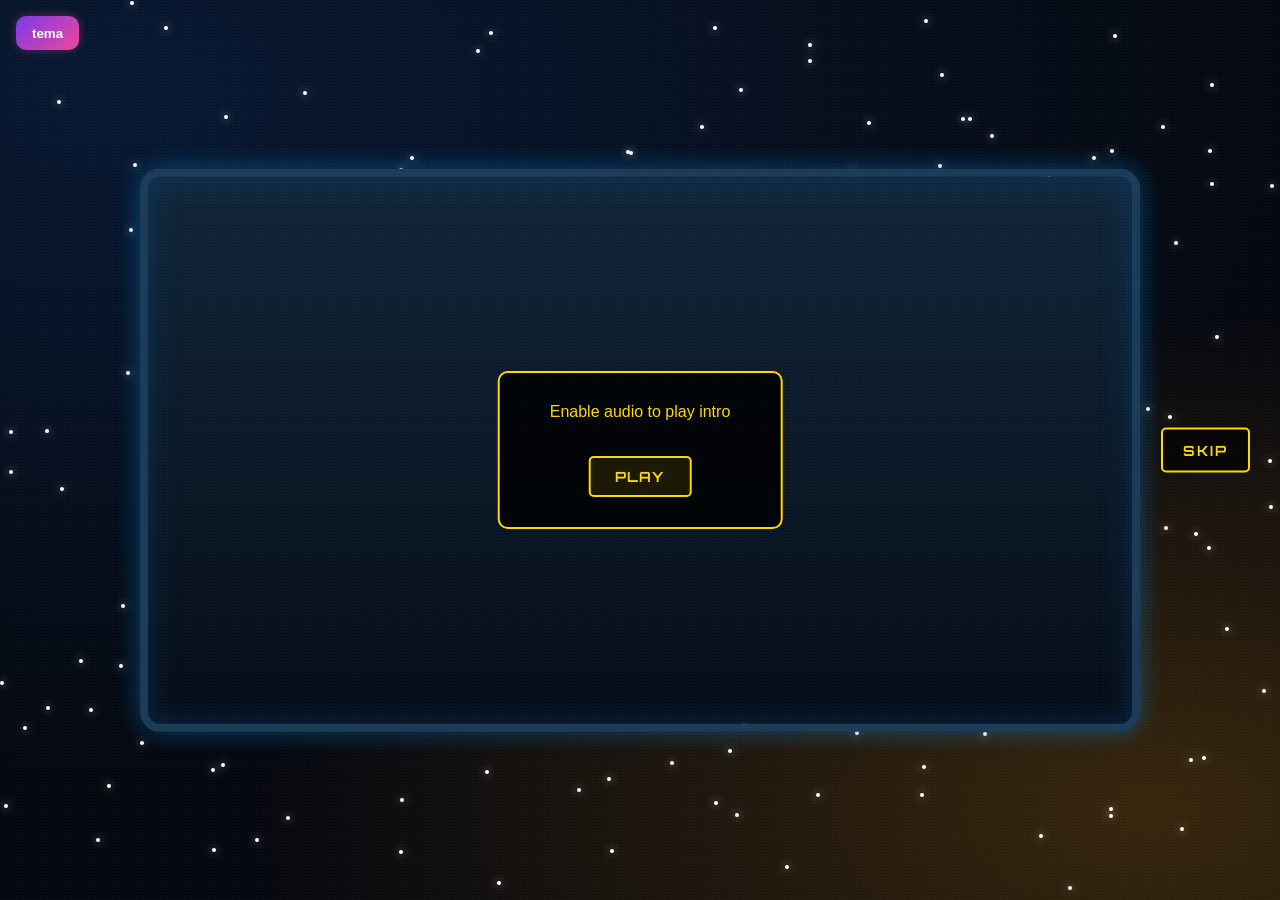
==== commit 203ecd74: "lagt till en tema knapp" ====
--- a/src/about.html
+++ b/src/about.html
@@ -13,9 +13,18 @@
     <script src="../javascript/intro.js" defer></script>
     <script src="https://kit.fontawesome.com/493314404e.js" crossorigin="anonymous"></script>
     <title>StarWars Wiki | About</title>
+    <script src="../javascript/theme-toggle.js" defer></script>
+
   </head>
-  <body>
-    <div id="stars">
+  
+    <body class="darkmode">
+  <button id="themeToggle" class="theme-toggle-btn" type="button">
+    tema
+  </button>
+
+ <div id="stars">
+  <video src="../img/Intro.mp4" id="intro" class="hideIntro"></video>
+</div>
       <video src="../img/Intro.mp4" id="intro" class="hideIntro"></video>
     </div>
     <div class="noise"></div>
--- a/css/theme.css
+++ b/css/theme.css
@@ -22,8 +22,8 @@
   padding: 0;
 }
 
-html {
-  background-color: #04070d;
+html { 
+  background-color: inherit;
 }
 
 body {
@@ -34,13 +34,43 @@
   font-family: 'Exo 2', sans-serif;
   overflow-x: hidden;
   position: relative;
+  background-attachment: fixed;
+}
+body.darkmode {
+  color: var(--ink);
   background:
     radial-gradient(1200px 700px at 10% 10%, rgba(9, 52, 117, 0.35), transparent),
     radial-gradient(900px 500px at 90% 90%, rgba(255, 153, 0, 0.2), transparent),
     #04070d;
   background-attachment: fixed;
 }
-
+/* Darker panels in light mode */
+body.lightmode .hero-section,
+body.lightmode .leftcontent,
+body.lightmode .rightcontent,
+body.lightmode .card,
+body.lightmode .page-shell,
+body.lightmode .contentwrapper > div {
+  background: linear-gradient(
+    135deg,
+    rgba(40, 55, 75, 0.92),
+    rgba(20, 30, 45, 0.92)
+  );
+
+  color: #eaf4ff;
+
+  box-shadow:
+    0 10px 30px rgba(0,0,0,0.15),
+    0 0 20px rgba(46,103,248,0.15);
+}
+body.lightmode {
+  color: #111827;
+  background:
+    radial-gradient(1200px 700px at 10% 10%, rgba(46, 103, 248, 0.18), transparent),
+    radial-gradient(900px 500px at 90% 90%, rgba(255, 208, 77, 0.16), transparent),
+    #e6edf7;
+  background-attachment: fixed;
+}
 #stars {
   position: fixed;
   inset: 0;
@@ -135,12 +165,13 @@
   position: absolute;
   right: 0;  
   transform: rotate(-90deg);
+  transition: transform 0.6s ease-in-out;
 }
 
 .imgStarfighter.active{
+  animation: starfighterFly 1s ease forwards;
      transform: rotate(180deg);
 }
-
 
 }
 
@@ -342,6 +373,8 @@
     padding: 0.9rem;
   }
 
+  
+
 }
 
 .fa-tiktok{
@@ -366,4 +399,138 @@
 ::view-transition-group(*):not(site-header){
   animation: normal;
   animation-duration: 1s;
+}
+/* =========================
+   LIGHT MODE
+========================= */
+
+body.lightmode {
+  color: #111827;
+  background:
+    radial-gradient(1200px 700px at 10% 10%, rgba(46, 103, 248, 0.18), transparent),
+    radial-gradient(900px 500px at 90% 90%, rgba(255, 208, 77, 0.16), transparent),
+    #f4f6fb;
+  background-attachment: fixed;
+}
+
+body.lightmode .noise {
+  opacity: 0.04;
+}
+
+body.lightmode .star {
+  background-color: rgba(255, 255, 255, 0.9);
+  box-shadow: 0 0 8px rgba(46, 103, 248, 0.18);
+}
+
+/* Navbar */
+body.lightmode .site-nav a,
+body.lightmode .nav-links a {
+  color: #111827;
+  border: 1px solid rgba(17, 24, 39, 0.12);
+  background: rgba(255, 255, 255, 0.78);
+  box-shadow: 0 4px 14px rgba(17, 24, 39, 0.06);
+}
+
+body.lightmode .site-nav a:hover,
+body.lightmode .nav-links a:hover {
+  transform: translateY(-2px);
+}
+
+/* Mobilmeny */
+@media (max-width: 800px) {
+  body.lightmode .site-nav.active {
+    background:
+      radial-gradient(1200px 700px at 10% 10%, rgba(46, 103, 248, 0.12), transparent),
+      radial-gradient(900px 500px at 90% 90%, rgba(255, 208, 77, 0.12), transparent),
+      #f4f6fb;
+    border: 1px solid rgba(17, 24, 39, 0.08);
+    border-radius: 14px;
+    box-shadow: 0 10px 24px rgba(17, 24, 39, 0.12);
+  }
+}
+
+/* Footer */
+body.lightmode .footerWrapper,
+body.lightmode footer {
+  border: 1px solid rgba(46, 103, 248, 0.18);
+  background: linear-gradient(180deg, rgba(255, 255, 255, 0.92), rgba(245, 247, 252, 0.92));
+  box-shadow:
+    0 10px 28px rgba(17, 24, 39, 0.08),
+    0 0 18px rgba(46, 103, 248, 0.08);
+}
+
+body.lightmode .footerMeta {
+  color: #4b5563;
+}
+
+body.lightmode .socialLinkWrapper li {
+  border: 1px solid rgba(17, 24, 39, 0.12);
+  background: rgba(255, 255, 255, 0.72);
+}
+
+body.lightmode .socialLinkWrapper li:hover {
+  border-color: rgba(46, 103, 248, 0.4);
+  box-shadow: 0 0 14px rgba(46, 103, 248, 0.16);
+}
+
+/* Länkar i light mode behåller sina temafärger */
+body.lightmode .about { color: var(--nav-about); }
+body.lightmode .forum { color: var(--nav-forum); }
+body.lightmode .wiki { color: #b68a00; }
+body.lightmode .jedi { color: #159947; }
+body.lightmode .sith { color: #d14949; }
+body.lightmode .character { color: #d98200; }
+
+/* Active states i light mode */
+body.lightmode .site-nav .about.active {
+  border-color: rgba(131, 169, 255, 0.65);
+  box-shadow: 0 0 14px rgba(131, 169, 255, 0.2);
+}
+
+body.lightmode .site-nav .forum.active {
+  border-color: rgba(219, 135, 255, 0.65);
+  box-shadow: 0 0 14px rgba(219, 135, 255, 0.2);
+}
+
+body.lightmode .site-nav .wiki.active {
+  border-color: rgba(255, 210, 77, 0.8);
+  box-shadow: 0 0 14px rgba(255, 210, 77, 0.24);
+}
+
+body.lightmode .site-nav .jedi.active {
+  border-color: rgba(146, 255, 140, 0.8);
+  box-shadow: 0 0 14px rgba(146, 255, 140, 0.22);
+}
+
+body.lightmode .site-nav .sith.active {
+  border-color: rgba(255, 143, 143, 0.8);
+  box-shadow: 0 0 14px rgba(255, 143, 143, 0.22);
+}
+
+body.lightmode .site-nav .character.active {
+  border-color: rgba(255, 190, 92, 0.8);
+  box-shadow: 0 0 14px rgba(255, 190, 92, 0.22);
+}
+.theme-toggle-btn {
+  position: fixed;
+  top: 1rem;
+  left: 1rem;
+  z-index: 2000;
+  padding: 0.6rem 1rem;
+  border: none;
+  border-radius: 10px;
+  background: linear-gradient(135deg, #7c3aed, #ec4899);
+  color: white;
+  font-weight: bold;
+  cursor: pointer;
+  box-shadow: 0 0 10px rgba(236, 72, 153, 0.4);
+  transition: transform 0.2s ease;
+}
+
+.theme-toggle-btn:hover {
+  transform: scale(1.05);
+}
+
+body.lightmode .theme-toggle-btn {
+  background: linear-gradient(135deg, #2e67f8, #60a5fa);
 }
